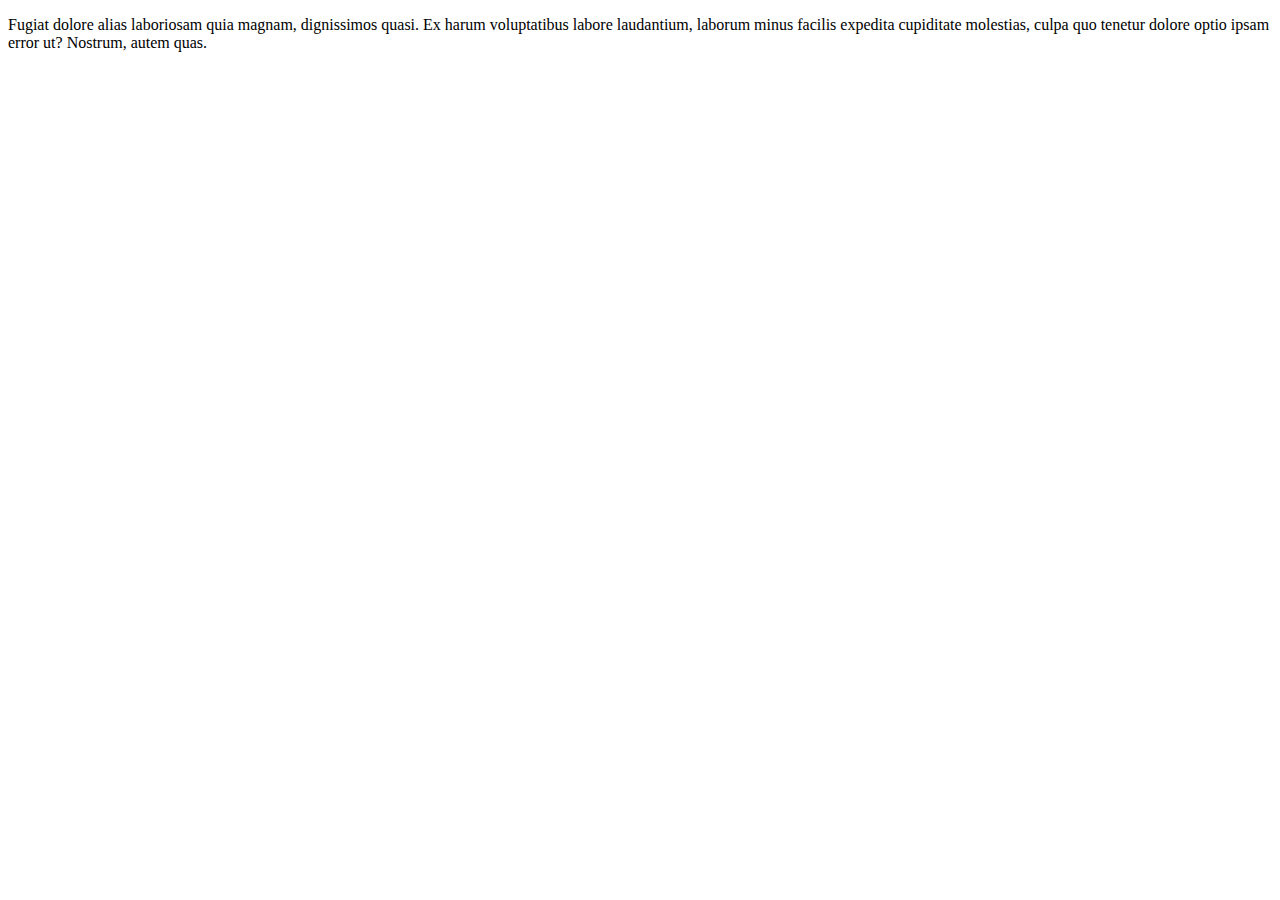
==== aula06/javascript/index.html @ dd2685d9 "Init: Estudo HTML,CSS e Javascript" ====
<!DOCTYPE html>
<html lang="pt-BR">
<head>
    <meta charset="UTF-8">
    <meta http-equiv="X-UA-Compatible" content="IE=edge">
    <meta name="viewport" content="width=device-width, initial-scale=1.0">
    <title>Primeira aula Javascript</title>
</head>
<body>
    <p>Lorem ipsum dolor sit amet consectetur adipisicing elit. Ratione reiciendis tenetur totam sed nobis. Unde eius, corrupti nobis, modi illum placeat explicabo distinctio iste dolorem incidunt porro minus ad aliquid!</p>
    <p>Fugiat dolore alias laboriosam quia magnam, dignissimos quasi. Ex harum voluptatibus labore laudantium, laborum minus facilis expedita cupiditate molestias, culpa quo tenetur dolore optio ipsam error ut? Nostrum, autem quas.</p>

    <script src="js/index.js"></script>
</body>
</html>
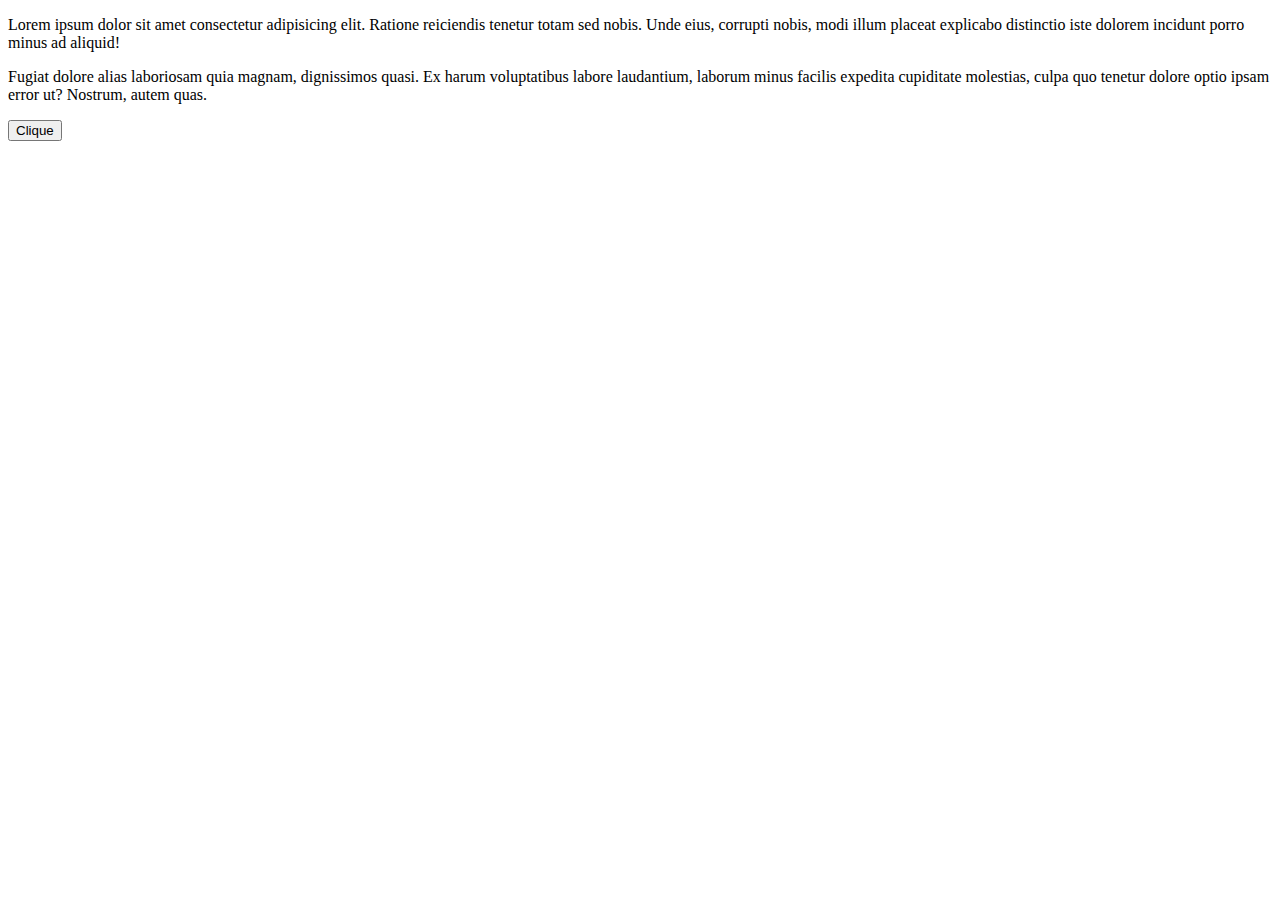
==== commit 0c61b0ce: "Feature: Calculadora e Array" ====
--- a/aula06/javascript/index.html
+++ b/aula06/javascript/index.html
@@ -9,6 +9,7 @@
 <body>
     <p>Lorem ipsum dolor sit amet consectetur adipisicing elit. Ratione reiciendis tenetur totam sed nobis. Unde eius, corrupti nobis, modi illum placeat explicabo distinctio iste dolorem incidunt porro minus ad aliquid!</p>
     <p>Fugiat dolore alias laboriosam quia magnam, dignissimos quasi. Ex harum voluptatibus labore laudantium, laborum minus facilis expedita cupiditate molestias, culpa quo tenetur dolore optio ipsam error ut? Nostrum, autem quas.</p>
+    <button onclick="mensagem();">Clique</button>
 
     <script src="js/index.js"></script>
 </body>
